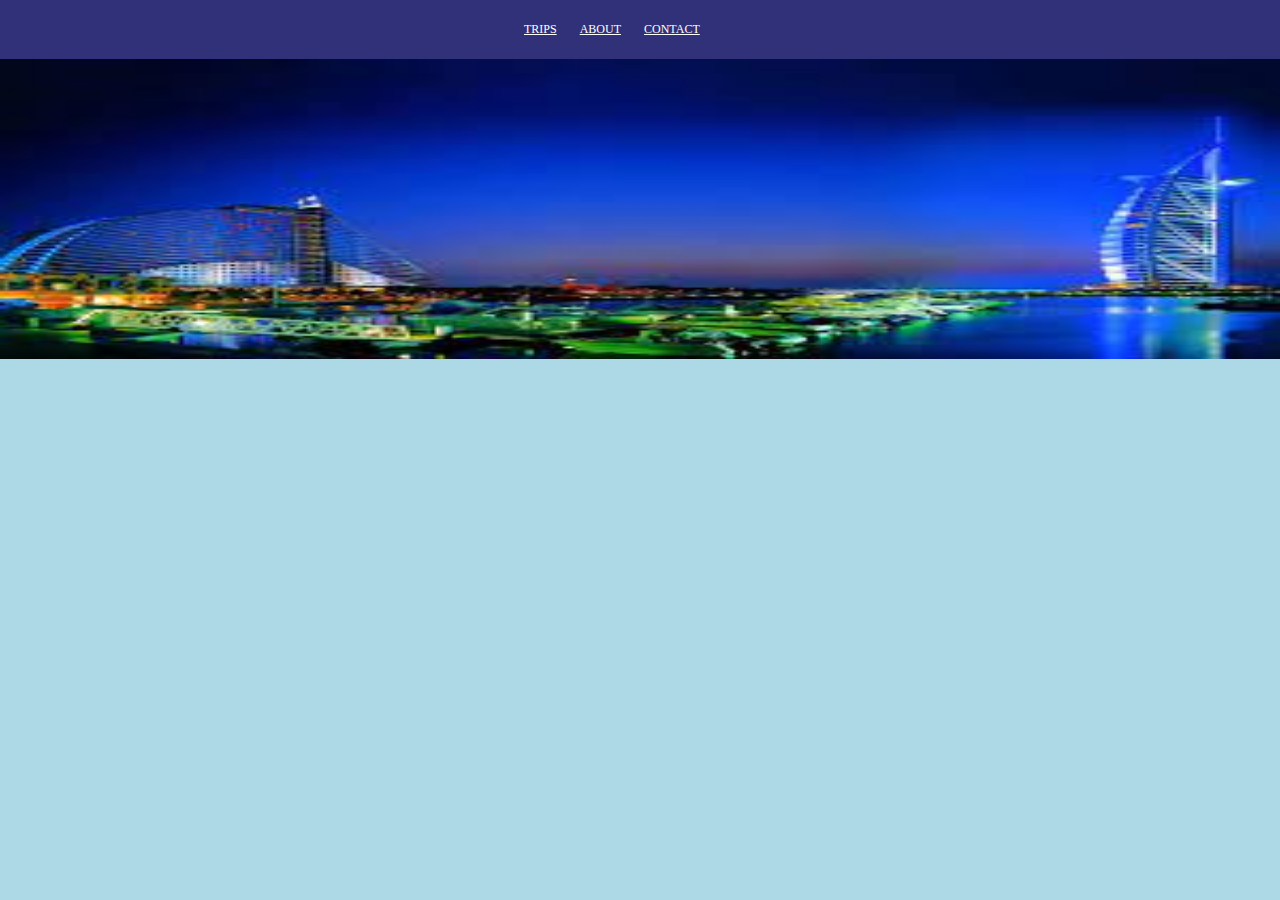
==== index.html @ c16eda9c "First commit" ====
<!DOCTYPE html>
<html>
    <head>
        <meta charset="UTF-8">
        <title>
           final project
        </title> 
        <link href="styles.css" rel="stylesheet" type="text/css" >

    </head>

    <body>
        <nav class="navbar">
            <ul class="list-items">
                <li class="items"><a class="nav-a"  href="details.html">TRIPS</a></li>
                <li class="items"><a class="nav-a" href="about.html">ABOUT</a></li>
                <li class="items"><a class="nav-a" href="contact.html">CONTACT</a></li>
            </ul>    
        </nav>

        <main>
            <section class="">
                <img class="cover_image" src="assets/fav places/13.jpg" alt="cover image"/>
            </section>
        </main>

        

        
        
    </body>
</html>
---- styles.css ----
body{
    margin:0px;
    background-color: lightblue;
}
.navbar{
    background-color:rgb(49, 49, 121);
    text-decoration: none;
    color: white;
    font-size: 12px;
    padding: 10px;
    
}

.list-items{
    list-style-type: none;
    align-items: center;
    padding-left: 40%;
    padding-right: 40%;
    text-decoration: none;
    
}

.items{
    text-decoration: none;
    display: inline-block;
    padding-left: 10px;
    padding-right: 10px;
  
}

.nav-a{
   
    color: white;
    
}

.register-form{
    background-color: white;
    width: 330px;
    height: 250px;
    padding: 10px;
    align-items: center;
    margin-left: auto;
    margin-right: auto;
}

.input-item{
   
    padding: 8px;
    margin: 8px;
    border: none;
    border-bottom: 1px solid gray;
    width: 80%;
    color: gray;

}

.contact-heading{
    align-items: center;
    margin-left: 37%;
}

.submit-btn{
    color: white;
    margin-left: 130px;
    margin-top: 50px;
    background-color: rgb(44, 44, 117);
    border:none;
    padding: 10px 15px;
}

footer{
    background-color: black;
    text-decoration: none;
    color: white;
    width: 100%;
    height: 200px;
    margin-top: 70px;
    padding-left: 41%;
    padding-top: 70px;
    
}


.footer-a{
    text-decoration: none;
    color: white;
    padding: 10px; 
    
}

.cover_image{
    width: 100%;
    height: 300px;
}
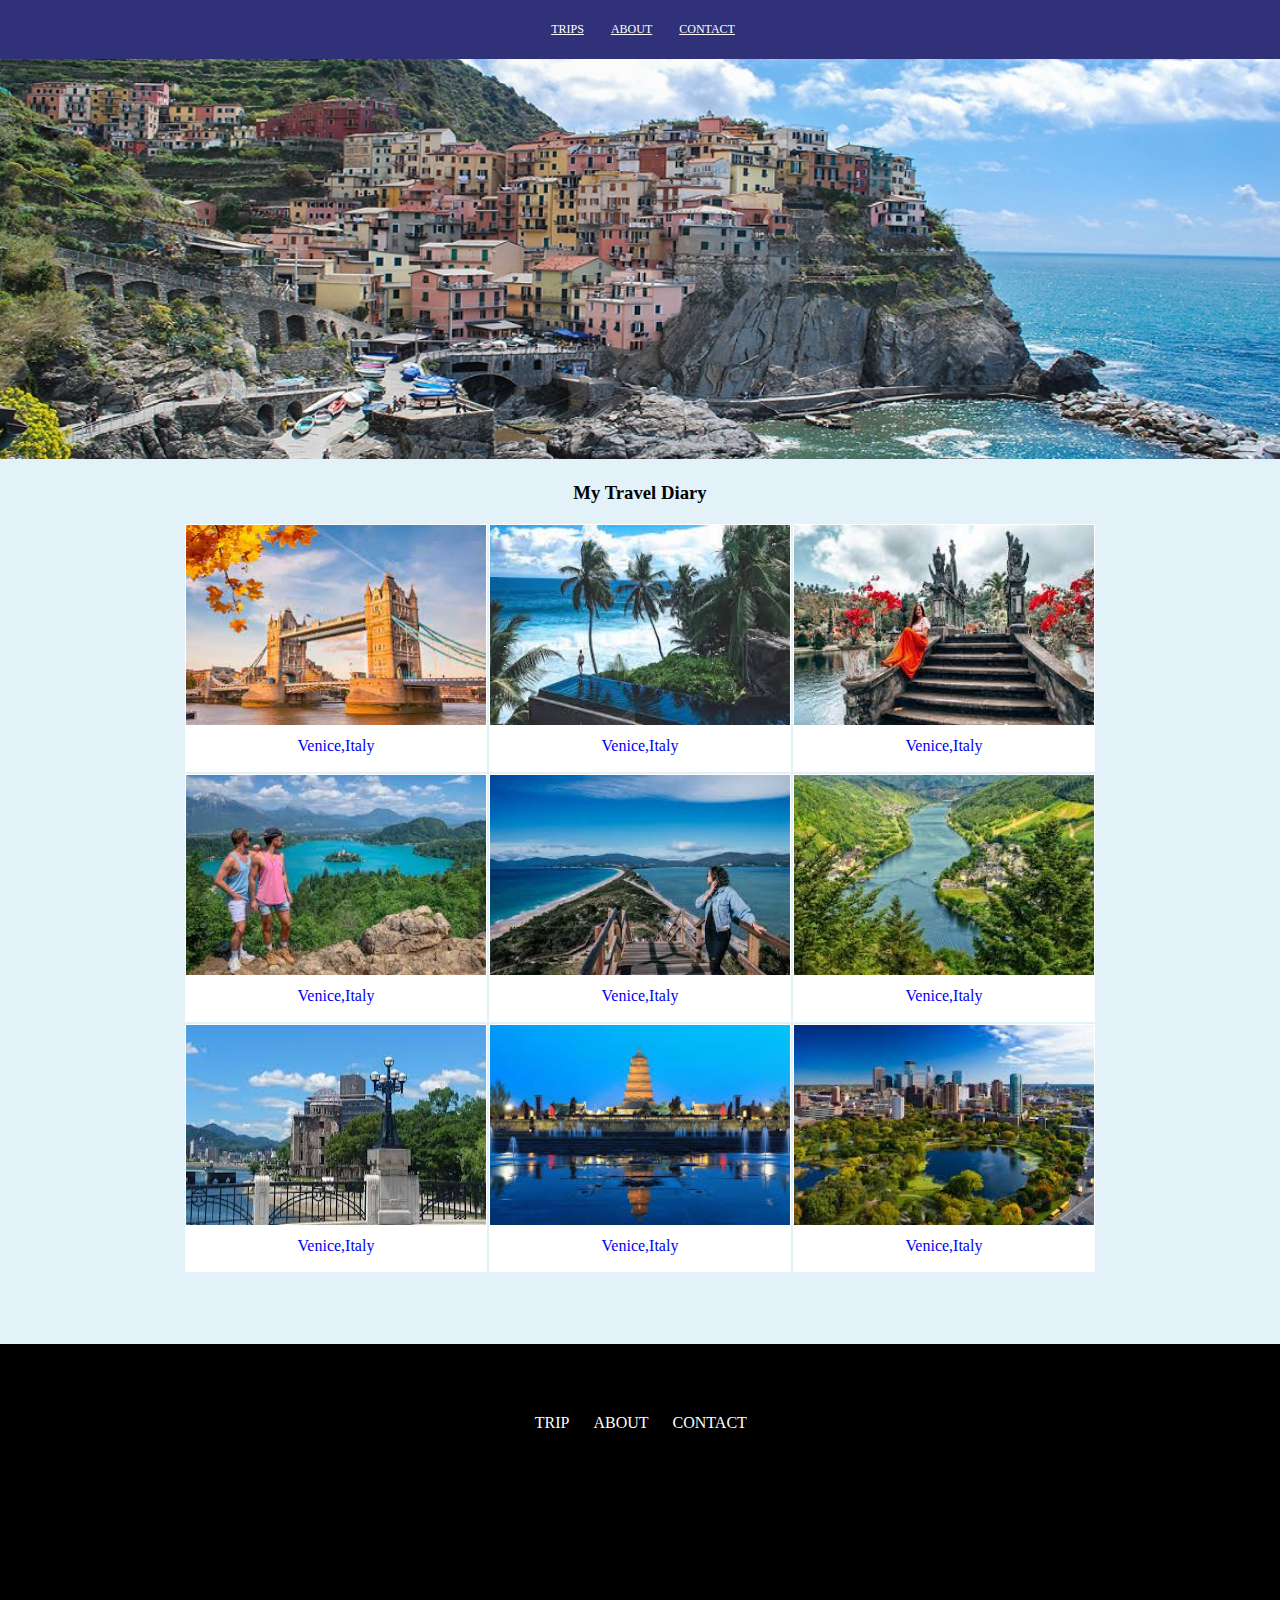
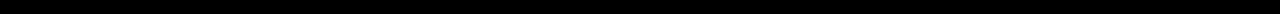
==== commit 4df93edc: "2nd commit" ====
--- a/index.html
+++ b/index.html
@@ -20,11 +20,38 @@
 
         <main>
             <section class="">
-                <img class="cover_image" src="assets/fav places/13.jpg" alt="cover image"/>
+                <img class="cover_image" src="assets/fav places/img_5terre_wide.jpg" alt="cover image"/>
+            </section>
+            <section>
+                <h3>My Travel Diary</h3>
+                <table class="image_gallery">
+                    <tr class="gallery_row">
+                        <td class="gallery"><a class="gallery_a"  href="details.html"><img class="gallery_item" src="assets/fav places/1.jpg" /><p class="image_label">Venice,Italy</p></a></td>
+                        <td class="gallery"><a class="gallery_a"  href="details.html"><img class="gallery_item" src="assets/fav places/2.jpg" /> <p class="image_label">Venice,Italy</p></a></td>
+                        <td class="gallery"><a class="gallery_a"  href="details.html"><img  class="gallery_item" src="assets/fav places/3.jpg" /> <p class="image_label">Venice,Italy</p></a></td>
+                    </tr>
+
+                    <tr class="gallery_row">
+                        <td class="gallery"><a class="gallery_a"  href="details.html"><img class="gallery_item" src="assets/fav places/4.jpg" /><p class="image_label">Venice,Italy</p></a></td>
+                        <td class="gallery"><a class="gallery_a"  href="details.html"><img class="gallery_item" src="assets/fav places/5.jpg" /> <p class="image_label">Venice,Italy</p></a></td>
+                        <td class="gallery"><a class="gallery_a"  href="details.html"><img  class="gallery_item" src="assets/fav places/6.jpg" /> <p class="image_label">Venice,Italy</p></a></td>
+                    </tr>
+                    <tr class="gallery_row">
+                        <td class="gallery"><a class="gallery_a"  href="details.html"><img class="gallery_item" src="assets/fav places/7.jpg" /><p class="image_label">Venice,Italy</p></a></td>
+                        <td class="gallery"><a class="gallery_a"  href="details.html"><img class="gallery_item" src="assets/fav places/8.jpg" /> <p class="image_label">Venice,Italy</p></a></td>
+                        <td class="gallery"><a class="gallery_a"  href="details.html"><img  class="gallery_item" src="assets/fav places/9.jpg" /> <p class="image_label">Venice,Italy</p></a></td>
+                    </tr>
+                
+                </table>
             </section>
         </main>
 
-        
+        <footer >
+            <span class="footer-link"><a class="footer-a" href="details.html">TRIP</a></span>
+            <span class="footer-link"><a class="footer-a" href="about.html">ABOUT</a></span>
+            <span class="footer-link"><a class="footer-a" href="contact.html">CONTACT</a></span>
+    
+        </footer>
 
         
         
--- a/styles.css
+++ b/styles.css
@@ -1,6 +1,6 @@
 body{
     margin:0px;
-    background-color: lightblue;
+    background-color: rgb(226, 242, 248);
 }
 .navbar{
     background-color:rgb(49, 49, 121);
@@ -8,13 +8,16 @@
     color: white;
     font-size: 12px;
     padding: 10px;
+    position: sticky;
+    align-items: center;
+    
     
 }
 
 .list-items{
     list-style-type: none;
     align-items: center;
-    padding-left: 40%;
+    padding-left: 42%;
     padding-right: 40%;
     text-decoration: none;
     
@@ -23,8 +26,8 @@
 .items{
     text-decoration: none;
     display: inline-block;
-    padding-left: 10px;
-    padding-right: 10px;
+    padding-left: 12px;
+    padding-right: 12px;
   
 }
 
@@ -42,6 +45,7 @@
     align-items: center;
     margin-left: auto;
     margin-right: auto;
+    border: 1px solid gray;
 }
 
 .input-item{
@@ -57,7 +61,7 @@
 
 .contact-heading{
     align-items: center;
-    margin-left: 37%;
+    
 }
 
 .submit-btn{
@@ -91,5 +95,54 @@
 
 .cover_image{
     width: 100%;
-    height: 300px;
+    height: 400px;
 }
+
+.gallery_item{
+    width: 300px;
+    height: 200px;
+    margin-bottom: 0px;
+}
+
+h3{
+    text-align: center;
+    
+
+}
+
+table{
+    margin-left: auto;
+    margin-right: auto;
+}
+
+.image_label{
+    background-color: white;
+    align-items: center;
+    margin-top:0px;
+    text-align: center;
+    padding-top: 8px;
+   
+
+}
+
+.gallery{
+    background-color: white;
+    margin: 100px;
+}
+
+.gallery_a{
+    text-decoration: none;
+}
+
+.detail_para{
+    text-align: left;
+    margin-left: 100px;
+    margin-right: 100px;
+
+}
+
+.para{
+    margin-left: auto;
+    margin-right: auto;
+}
+
